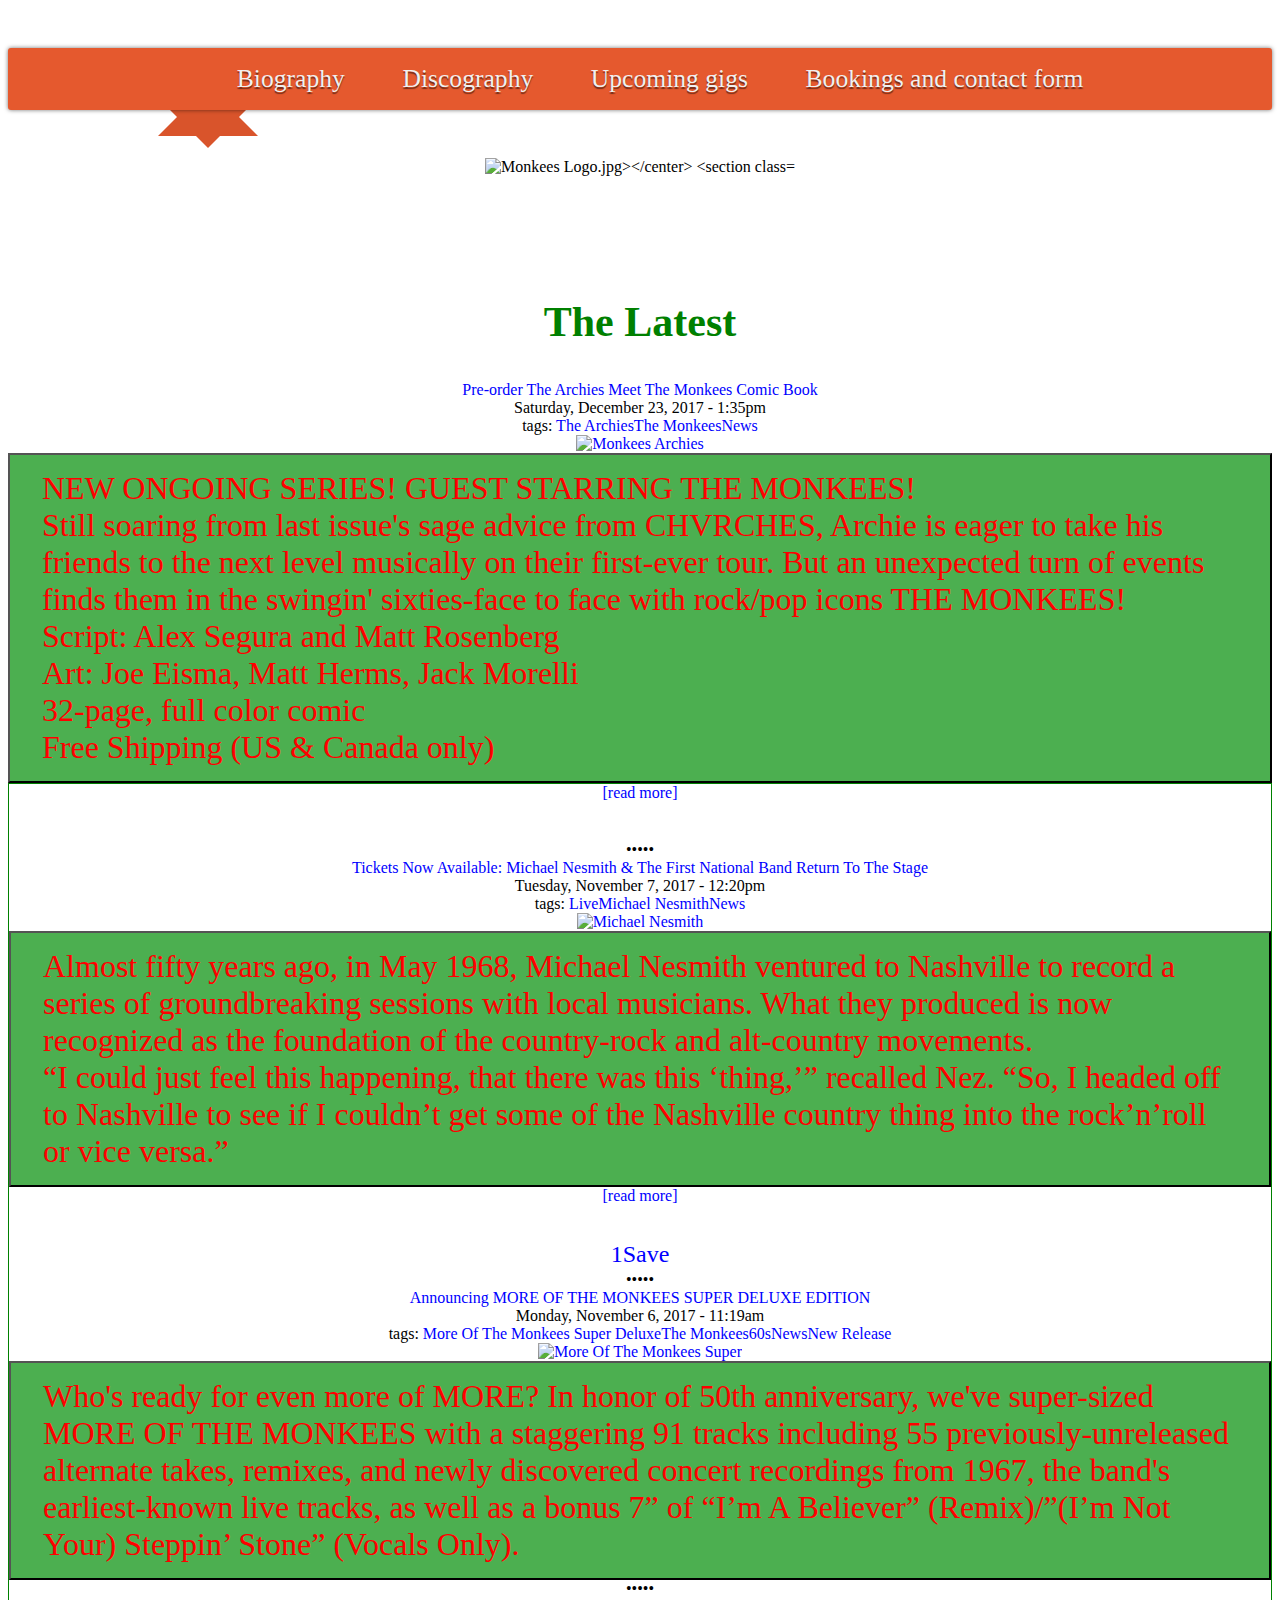
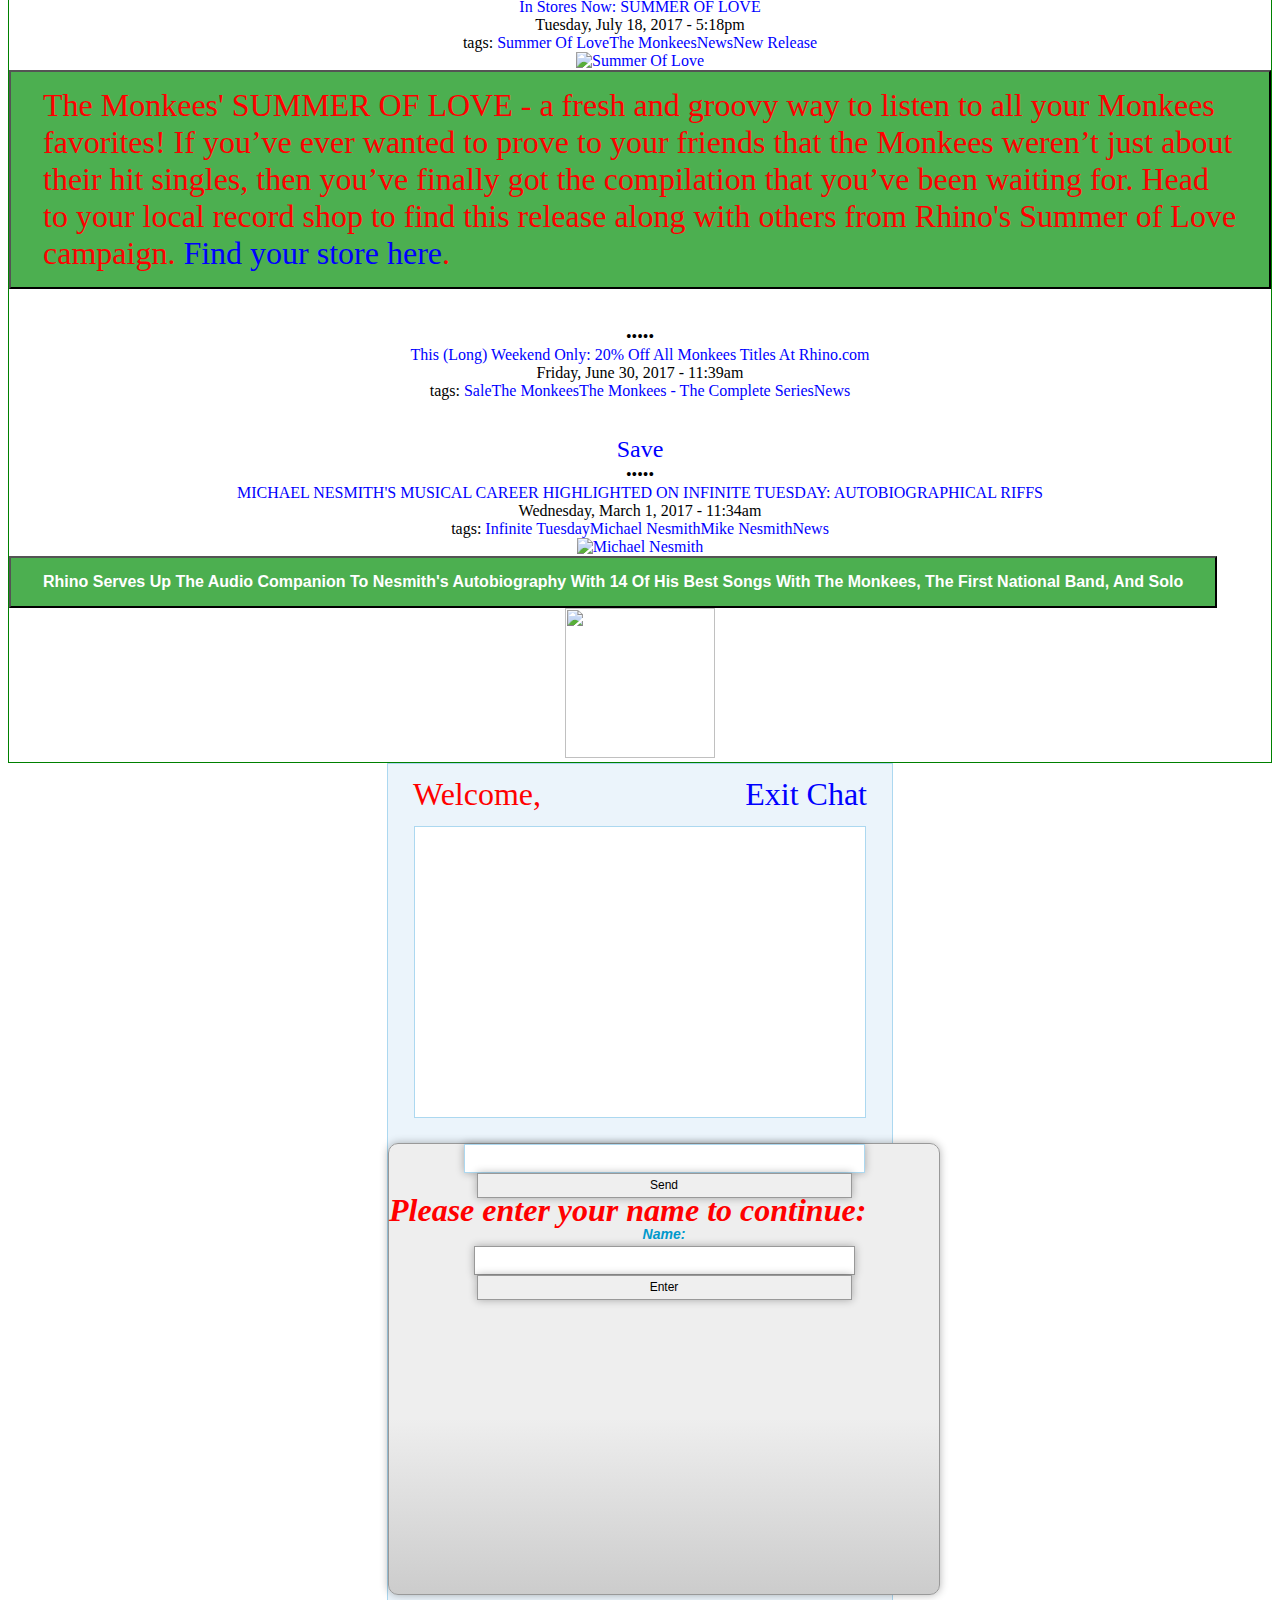
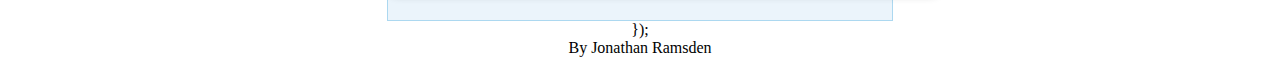
==== index.html @ 5ab9e227 "added chat feature" ====
<!DOCTYPE html>
<html>
<head>
<!--loading css styling and fonts-->
  <link rel="stylesheet" type="text/css" href='static/bootstrap/css/bootstrap.min.css'>
  <link rel="stylesheet" type="text/css" href="static/css/Monkees.css">


<!--loading jQuery, Bootstrap and js folder-->
  <script src="https://ajax.googleapis.com/ajax/libs/jquery/2.1.3/jquery.min.js"></script>
  <script src='static/js/bootstrap.min.js'></script>
  <script src="static/js/Monkees.js"></script>
  <script src="static/js/app.js"></script>

<title>A Tribute to the Monkees</title>
</head>
<body>
<style>
body {
		background-image:url("https://raw.githubusercontent.com/Code-Institute-Org/project-assets/master/stream-1/band-assets/images/monkees.jpg")
}

</style>

<div id="navigation_container">

<!-- the left side of the fork effect -->
   <div class="l-triangle-top"></div>
   <div class="l-triangle-bottom"></div>
 

 
<!-- the ribbon body -->
 
      <div class="rectangle">


<!-- the navigation links -->
 
   <ul id="navigation">
<li><a href="Monkees_biography.html">Biography</a></li>
<li><a href="Monkees_Discography.html">Discography</a></li>
<li><a href="Monkees_upcoming_gigs.html">Upcoming gigs</a></li>
<li><a href="ContactandBookingForm.html">Bookings and contact form </a></li>
 
	</ul>
	
	<!-- end the ribbon body -->
   </div>
 
<!-- the right side of the fork effect -->
         <div class="r-triangle-top"></div>
         <div class="r-triangle-bottom"></div>

	
<!-- end container -->
</div>

<center>
<img src="http://www.themonkees.com/misc_monkees_images/Monkees%20Logo.gif"
		  alt= "Monkees Logo.jpg></center>
		  
		  

		  
<section class="span8">  
                  <a id="main-content"></a>
                    <h1 class="page-header">The official site for The Monkees</h1>
                                                        <section id="block-views-home-page-articles-block" class="block block-views">

        <h2 class="block-title">The Latest</h2>
    
  <div class="view view-home-page-articles view-id-home_page_articles view-display-id-block view-dom-id-96b15826a3bad80b2df710e3928bcd95">
        
  
  
      <div class="view-content">
        <div class="views-row views-row-1 views-row-odd views-row-first singleNotesPost">
      
  <div class="views-field views-field-title">        <span class="field-content"><a href="/article/pre-order-the-archies-meet-the-monkees-comic-book"> Pre-order The Archies Meet The Monkees Comic Book</a></span>  </div>  
  <div class="views-field views-field-created">        <span class="field-content">Saturday, December 23, 2017 - 1:35pm</span>  </div>  
  <div class="views-field views-field-term-node-tid"><span class="tagTitle">tags:</span>        <span class="field-content"><a href="/tags/the-archies">The Archies</a><a href="/artist/the-monkees-0">The Monkees</a><a href="/section/news">News</a></span>  </div>  
  <div class="views-field views-field-field-pfa">        <div class="field-content"><a href="/article/pre-order-the-archies-meet-the-monkees-comic-book"><img typeof="foaf:Image" src="http://www.monkees.com/sites/default/files/thearchies_4retvar-web.jpg" width="800" height="800" alt="Monkees Archies" title="Monkees Archies"></a></div>  </div>  
  <div class="views-field views-field-body">        <div class="field-content"><button><p>NEW ONGOING SERIES! GUEST STARRING THE MONKEES!</p>

<p>Still soaring from last issue's sage advice from CHVRCHES, Archie is eager to take his friends to the next level musically on their first-ever tour. But an unexpected turn of events finds them in the swingin' sixties-face to face with rock/pop icons THE MONKEES!</p>
<p>Script: Alex Segura and Matt Rosenberg<br>
Art: Joe Eisma, Matt Herms, Jack Morelli<br>
32-page, full color comic<br>
Free Shipping (US &amp; Canada only)</p></div> </button> </div>  
   <section class="boxed"> 
         <div class="col-lg-12"> 
  <div class="views-field views-field-view-node">        <span class="field-content"><a href="/article/pre-order-the-archies-meet-the-monkees-comic-book">[read more]</a></span>  </div><table class="socialLinks"><tbody><tr><td><iframe src="http://www.facebook.com/plugins/like.php?href=http%3A%2F%2Fwww.monkees.com%2Farticle%2Fpre-order-the-archies-meet-the-monkees-comic-book&amp;send=false&amp;layout=button_count&amp;width=100&amp;show_faces=false&amp;font&amp;colorscheme=light&amp;action=like&amp;height=21" scrolling="no" frameborder="0" style="border:none; overflow:hidden; width:90px; height:21px;" allowtransparency="true" data-track="facebook"></iframe></td><td><div id="___plusone_0" style="text-indent: 0px; margin: 0px; padding: 0px; background: transparent; border-style: none; float: none; line-height: normal; font-size: 1px; vertical-align: baseline; display: inline-block; width: 32px; height: 20px;"><iframe ng-non-bindable="" frameborder="0" hspace="0" marginheight="0" marginwidth="0" scrolling="no" style="position: static; top: 0px; width: 32px; margin: 0px; border-style: none; left: 0px; visibility: visible; height: 20px;" tabindex="0" vspace="0" width="100%" id="I0_1516393669089" name="I0_1516393669089" src="https://apis.google.com/se/0/_/+1/fastbutton?usegapi=1&amp;size=medium&amp;track=google-plus&amp;origin=http%3A%2F%2Fwww.monkees.com&amp;url=http%3A%2F%2Fwww.monkees.com%2Farticle%2Fpre-order-the-archies-meet-the-monkees-comic-book&amp;gsrc=3p&amp;jsh=m%3B%2F_%2Fscs%2Fapps-static%2F_%2Fjs%2Fk%3Doz.gapi.en_US.rxEQS9OC9EA.O%2Fm%3D__features__%2Fam%3DAQ%2Frt%3Dj%2Fd%3D1%2Frs%3DAGLTcCM6VdEqtaULsXtfbJCM0Ebclw0k0Q#_methods=onPlusOne%2C_ready%2C_close%2C_open%2C_resizeMe%2C_renderstart%2Concircled%2Cdrefresh%2Cerefresh%2Conload&amp;id=I0_1516393669089&amp;_gfid=I0_1516393669089&amp;parent=http%3A%2F%2Fwww.monkees.com&amp;pfname=&amp;rpctoken=62463511" data-gapiattached="true" title="G+"></iframe></div></td><td><iframe id="twitter-widget-0" scrolling="no" frameborder="0" allowtransparency="true" class="twitter-share-button twitter-share-button-rendered twitter-tweet-button" title="Twitter Tweet Button" src="https://platform.twitter.com/widgets/tweet_button.9c00c8ca14a8618c4db8e2c43139b138.en.html#dnt=false&amp;id=twitter-widget-0&amp;lang=en&amp;original_referer=http%3A%2F%2Fwww.monkees.com%2F&amp;size=m&amp;text=monkees.com&amp;time=1516393670320&amp;type=share&amp;url=http%253A%252F%252Fwww.monkees.com%252Farticle%252Fpre-order-the-archies-meet-the-monkees-comic-book" style="position: static; visibility: visible; width: 60px; height: 20px;" data-url="http%3A%2F%2Fwww.monkees.com%2Farticle%2Fpre-order-the-archies-meet-the-monkees-comic-book"></iframe></td></tr></tbody></table><table class="socialLinks"><tbody><tr><td><a class="PIN_1516393669923_button_pin PIN_1516393669923_save" href="https://uk.pinterest.com/pin/create/button/?guid=sS3SwXs4E8pj-7&amp;url=http%3A%2F%2Fwww.monkees.com%2Farticle%2Fpre-order-the-archies-meet-the-monkees-comic-book&amp;media=http%3A%2F%2Fwww.monkees.com%2Fsites%2Fdefault%2Ffiles%2Fthearchies_4retvar-web.jpg&amp;description=%20Pre-order%20The%20Archies%20Meet%20The%20Monkees%20Comic%20Book" data-pin-log="button_pinit" data-pin-href="https://uk.pinterest.com/pin/create/button/?guid=sS3SwXs4E8pj-7&amp;url=http%3A%2F%2Fwww.monkees.com%2Farticle%2Fpre-order-the-archies-meet-the-monkees-comic-book&amp;media=http%3A%2F%2Fwww.monkees.com%2Fsites%2Fdefault%2Ffiles%2Fthearchies_4retvar-web.jpg&amp;description=%20Pre-order%20The%20Archies%20Meet%20The%20Monkees%20Comic%20Book"></a></td></tr></tbody></table>  
  <div class="views-field views-field-php-1">        <span class="field-content"><div class="stop"><span class="blueFont">•</span><span class="yellowFont">•</span><span class="pinkFont">•</span><span class="orangeFont">•</span><span class="greenFont">•</span></div></span>  </div>  </div>
  <div class="views-row views-row-2 views-row-even singleNotesPost">
      
  <div class="views-field views-field-title">        <span class="field-content"><a href="/article/tickets-now-avail-michael-nesmith-the-first-national-band-return-to-the-stage">Tickets Now Available: Michael Nesmith &amp; The First National Band Return To The Stage</a></span>  </div>  
  <div class="views-field views-field-created">        <span class="field-content">Tuesday, November 7, 2017 - 12:20pm</span>  </div>  
  <div class="views-field views-field-term-node-tid"><span class="tagTitle">tags:</span>        <span class="field-content"><a href="/tags/live">Live</a><a href="/all/artist/michael-nesmith">Michael Nesmith</a><a href="/section/news">News</a></span>  </div>  
  <div class="views-field views-field-field-pfa">        <div class="field-content"><a href="/article/tickets-now-avail-michael-nesmith-the-first-national-band-return-to-the-stage"><img typeof="foaf:Image" src="http://www.monkees.com/sites/default/files/michaelnesmith.jpeg" width="580" height="785" alt="Michael Nesmith" title="Michael Nesmith"></a></div>  </div>  
  <div class="views-field views-field-body">        <div class="field-content"><button><p>Almost fifty years ago, in May 1968, Michael Nesmith ventured to Nashville to record a series of groundbreaking sessions with local musicians. What they produced is now recognized as the foundation of the country-rock and alt-country movements.</p>
<p>“I could just feel this happening, that there was this ‘thing,’” recalled Nez. “So, I headed off to Nashville to see if I couldn’t get some of the Nashville country thing into the rock’n’roll or vice versa.”</p></div></button>  </div>  
  <div class="views-field views-field-view-node">        <span class="field-content"><a href="/article/tickets-now-avail-michael-nesmith-the-first-national-band-return-to-the-stage">[read more]</a></span>  </div><table class="socialLinks"><tbody><tr><td><iframe src="http://www.facebook.com/plugins/like.php?href=http%3A%2F%2Fwww.monkees.com%2Farticle%2Ftickets-now-avail-michael-nesmith-the-first-national-band-return-to-the-stage&amp;send=false&amp;layout=button_count&amp;width=100&amp;show_faces=false&amp;font&amp;colorscheme=light&amp;action=like&amp;height=21" scrolling="no" frameborder="0" style="border:none; overflow:hidden; width:90px; height:21px;" allowtransparency="true" data-track="facebook"></iframe></td><td><div id="___plusone_1" style="text-indent: 0px; margin: 0px; padding: 0px; background: transparent; border-style: none; float: none; line-height: normal; font-size: 1px; vertical-align: baseline; display: inline-block; width: 32px; height: 20px;"><iframe ng-non-bindable="" frameborder="0" hspace="0" marginheight="0" marginwidth="0" scrolling="no" style="position: static; top: 0px; width: 32px; margin: 0px; border-style: none; left: 0px; visibility: visible; height: 20px;" tabindex="0" vspace="0" width="100%" id="I1_1516393669141" name="I1_1516393669141" src="https://apis.google.com/se/0/_/+1/fastbutton?usegapi=1&amp;size=medium&amp;track=google-plus&amp;origin=http%3A%2F%2Fwww.monkees.com&amp;url=http%3A%2F%2Fwww.monkees.com%2Farticle%2Ftickets-now-avail-michael-nesmith-the-first-national-band-return-to-the-stage&amp;gsrc=3p&amp;jsh=m%3B%2F_%2Fscs%2Fapps-static%2F_%2Fjs%2Fk%3Doz.gapi.en_US.rxEQS9OC9EA.O%2Fm%3D__features__%2Fam%3DAQ%2Frt%3Dj%2Fd%3D1%2Frs%3DAGLTcCM6VdEqtaULsXtfbJCM0Ebclw0k0Q#_methods=onPlusOne%2C_ready%2C_close%2C_open%2C_resizeMe%2C_renderstart%2Concircled%2Cdrefresh%2Cerefresh%2Conload&amp;id=I1_1516393669141&amp;_gfid=I1_1516393669141&amp;parent=http%3A%2F%2Fwww.monkees.com&amp;pfname=&amp;rpctoken=23891759" data-gapiattached="true" title="G+"></iframe></div></td><td><iframe id="twitter-widget-1" scrolling="no" frameborder="0" allowtransparency="true" class="twitter-share-button twitter-share-button-rendered twitter-tweet-button" title="Twitter Tweet Button" src="https://platform.twitter.com/widgets/tweet_button.9c00c8ca14a8618c4db8e2c43139b138.en.html#dnt=false&amp;id=twitter-widget-1&amp;lang=en&amp;original_referer=http%3A%2F%2Fwww.monkees.com%2F&amp;size=m&amp;text=monkees.com&amp;time=1516393670323&amp;type=share&amp;url=http%253A%252F%252Fwww.monkees.com%252Farticle%252Ftickets-now-avail-michael-nesmith-the-first-national-band-return-to-the-stage" style="position: static; visibility: visible; width: 60px; height: 20px;" data-url="http%3A%2F%2Fwww.monkees.com%2Farticle%2Ftickets-now-avail-michael-nesmith-the-first-national-band-return-to-the-stage"></iframe></td></tr></tbody></table><table class="socialLinks"><tbody><tr><td><a class="PIN_1516393669923_button_pin PIN_1516393669923_beside PIN_1516393669923_save" href="https://uk.pinterest.com/pin/create/button/?guid=sS3SwXs4E8pj-7&amp;url=http%3A%2F%2Fwww.monkees.com%2Farticle%2Ftickets-now-avail-michael-nesmith-the-first-national-band-return-to-the-stage&amp;media=http%3A%2F%2Fwww.monkees.com%2Fsites%2Fdefault%2Ffiles%2Fmichaelnesmith.jpeg&amp;description=Tickets%20Now%20Avail%3A%20Michael%20Nesmith%20" data-pin-log="button_pinit" data-pin-href="https://uk.pinterest.com/pin/create/button/?guid=sS3SwXs4E8pj-7&amp;url=http%3A%2F%2Fwww.monkees.com%2Farticle%2Ftickets-now-avail-michael-nesmith-the-first-national-band-return-to-the-stage&amp;media=http%3A%2F%2Fwww.monkees.com%2Fsites%2Fdefault%2Ffiles%2Fmichaelnesmith.jpeg&amp;description=Tickets%20Now%20Avail%3A%20Michael%20Nesmith%20" data-pin-x="1"><span class="PIN_1516393669923_count" data-pin-href="https://uk.pinterest.com/pin/create/button/?guid=sS3SwXs4E8pj-7&amp;url=http%3A%2F%2Fwww.monkees.com%2Farticle%2Ftickets-now-avail-michael-nesmith-the-first-national-band-return-to-the-stage&amp;media=http%3A%2F%2Fwww.monkees.com%2Fsites%2Fdefault%2Ffiles%2Fmichaelnesmith.jpeg&amp;description=Tickets%20Now%20Avail%3A%20Michael%20Nesmith%20" data-pin-log="button_pinit" data-pin-x="1">1</span>Save</a></td></tr></tbody></table>  
  <div class="views-field views-field-php-1">        <span class="field-content"><div class="stop"><span class="blueFont">•</span><span class="yellowFont">•</span><span class="pinkFont">•</span><span class="orangeFont">•</span><span class="greenFont">•</span></div></span>  </div>  </div>
  <div class="views-row views-row-3 views-row-odd">
      
  <div class="views-field views-field-title">        <span class="field-content"><a href="/article/announcing-more-of-the-monkees-super-deluxe-edition">Announcing MORE OF THE MONKEES SUPER DELUXE EDITION</a></span>  </div>  
  <div class="views-field views-field-created">        <span class="field-content">Monday, November 6, 2017 - 11:19am</span>  </div>  
  <div class="views-field views-field-term-node-tid"><span class="tagTitle">tags:</span>        <span class="field-content"><a href="/tags/more-of-the-monkees-super-deluxe">More Of The Monkees Super Deluxe</a><a href="/artist/the-monkees-0">The Monkees</a><a href="/section/60s">60s</a><a href="/section/news">News</a><a href="/section/new-release">New Release</a></span>  </div>  
  <div class="views-field views-field-field-pfa">        <div class="field-content"><a href="/article/announcing-more-of-the-monkees-super-deluxe-edition"><img typeof="foaf:Image" src="http://www.monkees.com/sites/default/files/more-of-the-monkees-prod-shot.jpg" width="640" height="640" alt="More Of The Monkees Super" title="More Of The Monkees Super"></a></div>  </div>  
  <div class="views-field views-field-body">        <div class="field-content"><button><p>Who's ready for even more of MORE? In honor of 50th anniversary, we've super-sized MORE OF THE MONKEES with a staggering 91 tracks including 55 previously-unreleased alternate takes, remixes, and newly discovered concert recordings from 1967, the band's earliest-known live tracks, as well as a bonus 7” of “I’m A Believer” (Remix)/”(I’m Not Your) Steppin’ Stone” (Vocals Only).</p></button>
</div>  </div>  
  <div class="views-field views-field-php-1">        <span class="field-content"><div class="stop"><span class="blueFont">•</span><span class="yellowFont">•</span><span class="pinkFont">•</span><span class="orangeFont">•</span><span class="greenFont">•</span></div></span>  </div>  </div>
  <div class="views-row views-row-4 views-row-even">
      
  <div class="views-field views-field-title">        <span class="field-content"><a href="/article/in-stores-now-summer-of-love">In Stores Now: SUMMER OF LOVE</a></span>  </div>  
  <div class="views-field views-field-created">        <span class="field-content">Tuesday, July 18, 2017 - 5:18pm</span>  </div>  
  <div class="views-field views-field-term-node-tid"><span class="tagTitle">tags:</span>        <span class="field-content"><a href="/tags/summer-of-love">Summer Of Love</a><a href="/artist/the-monkees-0">The Monkees</a><a href="/section/news">News</a><a href="/section/new-release">New Release</a></span>  </div>  
  <div class="views-field views-field-field-pfa">        <div class="field-content"><a href="/article/in-stores-now-summer-of-love"><img typeof="foaf:Image" src="http://www.monkees.com/sites/default/files/081227937980.sml_.jpg.jpg" width="640" height="640" alt="Summer Of Love" title="Summer Of Love"></a></div>  </div>  
  <div class="views-field views-field-body">        <div class="field-content"><button><p>The Monkees' SUMMER OF LOVE - a fresh and groovy way to listen to all your Monkees favorites! If you’ve ever wanted to prove to your friends that the Monkees weren’t just about their hit singles, then you’ve finally got the compilation that you’ve been waiting for. Head to your local record shop to find this release along with others from Rhino's Summer of Love campaign. <a href="http://www.rhino.com/summer-of-love" target="_blank">Find your store here</a>.</p></button></div>  </div>  
  <div class="views-field views-field-view-node">        <span class="field-content"><a href="/article/in-stores-now-summer-of-love"></a></span>  </div><table class="socialLinks"><tbody><tr><td><iframe src="http://www.facebook.com/plugins/like.php?href=http%3A%2F%2Fwww.monkees.com%2Farticle%2Fin-stores-now-summer-of-love&amp;send=false&amp;layout=button_count&amp;width=100&amp;show_faces=false&amp;font&amp;colorscheme=light&amp;action=like&amp;height=21" scrolling="no" frameborder="0" style="border:none; overflow:hidden; width:90px; height:21px;" allowtransparency="true" data-track="facebook"></iframe></td><td><div id="___plusone_3" style="text-indent: 0px; margin: 0px; padding: 0px; background: transparent; border-style: none; float: none; line-height: normal; font-size: 1px; vertical-align: baseline; display: inline-block; width: 32px; height: 20px;"><iframe ng-non-bindable="" frameborder="0" hspace="0" marginheight="0" marginwidth="0" scrolling="no" style="position: static; top: 0px; width: 32px; margin: 0px; border-style: none; left: 0px; visibility: visible; height: 20px;" tabindex="0" vspace="0" width="100%" id="I3_1516393669172" name="I3_1516393669172" src="https://apis.google.com/se/0/_/+1/fastbutton?usegapi=1&amp;size=medium&amp;track=google-plus&amp;origin=http%3A%2F%2Fwww.monkees.com&amp;url=http%3A%2F%2Fwww.monkees.com%2Farticle%2Fin-stores-now-summer-of-love&amp;gsrc=3p&amp;jsh=m%3B%2F_%2Fscs%2Fapps-static%2F_%2Fjs%2Fk%3Doz.gapi.en_US.rxEQS9OC9EA.O%2Fm%3D__features__%2Fam%3DAQ%2Frt%3Dj%2Fd%3D1%2Frs%3DAGLTcCM6VdEqtaULsXtfbJCM0Ebclw0k0Q#_methods=onPlusOne%2C_ready%2C_close%2C_open%2C_resizeMe%2C_renderstart%2Concircled%2Cdrefresh%2Cerefresh%2Conload&amp;id=I3_1516393669172&amp;_gfid=I3_1516393669172&amp;parent=http%3A%2F%2Fwww.monkees.com&amp;pfname=&amp;rpctoken=30647079" data-gapiattached="true" title="G+"></iframe></div></td><td><iframe id="twitter-widget-3" scrolling="no" frameborder="0" allowtransparency="true" class="twitter-share-button twitter-share-button-rendered twitter-tweet-button" title="Twitter Tweet Button" src="https://platform.twitter.com/widgets/tweet_button.9c00c8ca14a8618c4db8e2c43139b138.en.html#dnt=false&amp;id=twitter-widget-3&amp;lang=en&amp;original_referer=http%3A%2F%2Fwww.monkees.com%2F&amp;size=m&amp;text=monkees.com&amp;time=1516393670325&amp;type=share&amp;url=http%253A%252F%252Fwww.monkees.com%252Farticle%252Fin-stores-now-summer-of-love" style="position: static; visibility: visible; width: 60px; height: 20px;" data-url="http%3A%2F%2Fwww.monkees.com%2Farticle%2Fin-stores-now-summer-of-love"></iframe></td></tr></tbody></table><table class="socialLinks"><tbody><tr><td><a class="PIN_1516393669923_button_pin PIN_1516393669923_save" href="https://uk.pinterest.com/pin/create/button/?guid=sS3SwXs4E8pj-7&amp;url=http%3A%2F%2Fwww.monkees.com%2Farticle%2Fin-stores-now-summer-of-love&amp;media=http%3A%2F%2Fwww.monkees.com%2Fsites%2Fdefault%2Ffiles%2F081227937980.sml_.jpg.jpg&amp;description=In%20Stores%20Now%3A%20SUMMER%20OF%20LOVE" data-pin-log="button_pinit" data-pin-href="https://uk.pinterest.com/pin/create/button/?guid=sS3SwXs4E8pj-7&amp;url=http%3A%2F%2Fwww.monkees.com%2Farticle%2Fin-stores-now-summer-of-love&amp;media=http%3A%2F%2Fwww.monkees.com%2Fsites%2Fdefault%2Ffiles%2F081227937980.sml_.jpg.jpg&amp;description=In%20Stores%20Now%3A%20SUMMER%20OF%20LOVE"></a></td></tr></tbody></table>  
  <div class="views-field views-field-php-1">        <span class="field-content"><div class="stop"><span class="blueFont">•</span><span class="yellowFont">•</span><span class="pinkFont">•</span><span class="orangeFont">•</span><span class="greenFont">•</span></div></span>  </div>  </div>
  <div class="views-row views-row-5 views-row-odd">
      
  <div class="views-field views-field-title">        <span class="field-content"><a href="/article/this-long-weekend-only-20-off-all-monkees-titles-at-rhinocom">This (Long) Weekend Only: 20% Off All Monkees Titles At Rhino.com</a></span>  </div>  
  <div class="views-field views-field-created">        <span class="field-content">Friday, June 30, 2017 - 11:39am</span>  </div>  
  <div class="views-field views-field-term-node-tid"><span class="tagTitle">tags:</span>        <span class="field-content"><a href="/tags/sale">Sale</a><a href="/artist/the-monkees-0">The Monkees</a><a href="/tags/the-monkees-the-complete-series">The Monkees - The Complete Series</a><a href="/section/news">News</a></span>  </div>  
  <div class="views-field views-field-field-pfa">        <div class="field-content">
 
  <div class="views-field views-field-view-node">        <span class="field-content"><a href="/article/this-long-weekend-only-20-off-all-monkees-titles-at-rhinocom"></a></span>  </div><table class="socialLinks"><tbody><tr><td><iframe src="http://www.facebook.com/plugins/like.php?href=http%3A%2F%2Fwww.monkees.com%2Farticle%2Fthis-long-weekend-only-20-off-all-monkees-titles-at-rhinocom&amp;send=false&amp;layout=button_count&amp;width=100&amp;show_faces=false&amp;font&amp;colorscheme=light&amp;action=like&amp;height=21" scrolling="no" frameborder="0" style="border:none; overflow:hidden; width:90px; height:21px;" allowtransparency="true" data-track="facebook"></iframe></td><td><div id="___plusone_4" style="text-indent: 0px; margin: 0px; padding: 0px; background: transparent; border-style: none; float: none; line-height: normal; font-size: 1px; vertical-align: baseline; display: inline-block; width: 32px; height: 20px;"><iframe ng-non-bindable="" frameborder="0" hspace="0" marginheight="0" marginwidth="0" scrolling="no" style="position: static; top: 0px; width: 32px; margin: 0px; border-style: none; left: 0px; visibility: visible; height: 20px;" tabindex="0" vspace="0" width="100%" id="I4_1516393669182" name="I4_1516393669182" src="https://apis.google.com/se/0/_/+1/fastbutton?usegapi=1&amp;size=medium&amp;track=google-plus&amp;origin=http%3A%2F%2Fwww.monkees.com&amp;url=http%3A%2F%2Fwww.monkees.com%2Farticle%2Fthis-long-weekend-only-20-off-all-monkees-titles-at-rhinocom&amp;gsrc=3p&amp;jsh=m%3B%2F_%2Fscs%2Fapps-static%2F_%2Fjs%2Fk%3Doz.gapi.en_US.rxEQS9OC9EA.O%2Fm%3D__features__%2Fam%3DAQ%2Frt%3Dj%2Fd%3D1%2Frs%3DAGLTcCM6VdEqtaULsXtfbJCM0Ebclw0k0Q#_methods=onPlusOne%2C_ready%2C_close%2C_open%2C_resizeMe%2C_renderstart%2Concircled%2Cdrefresh%2Cerefresh%2Conload&amp;id=I4_1516393669182&amp;_gfid=I4_1516393669182&amp;parent=http%3A%2F%2Fwww.monkees.com&amp;pfname=&amp;rpctoken=35319275" data-gapiattached="true" title="G+"></iframe></div></td><td><iframe id="twitter-widget-4" scrolling="no" frameborder="0" allowtransparency="true" class="twitter-share-button twitter-share-button-rendered twitter-tweet-button" title="Twitter Tweet Button" src="https://platform.twitter.com/widgets/tweet_button.9c00c8ca14a8618c4db8e2c43139b138.en.html#dnt=false&amp;id=twitter-widget-4&amp;lang=en&amp;original_referer=http%3A%2F%2Fwww.monkees.com%2F&amp;size=m&amp;text=monkees.com&amp;time=1516393670326&amp;type=share&amp;url=http%253A%252F%252Fwww.monkees.com%252Farticle%252Fthis-long-weekend-only-20-off-all-monkees-titles-at-rhinocom" style="position: static; visibility: visible; width: 60px; height: 20px;" data-url="http%3A%2F%2Fwww.monkees.com%2Farticle%2Fthis-long-weekend-only-20-off-all-monkees-titles-at-rhinocom"></iframe></td></tr></tbody></table><table class="socialLinks"><tbody><tr><td><a class="PIN_1516393669923_button_pin PIN_1516393669923_save" href="https://uk.pinterest.com/pin/create/button/?guid=sS3SwXs4E8pj-7&amp;url=http%3A%2F%2Fwww.monkees.com%2Farticle%2Fthis-long-weekend-only-20-off-all-monkees-titles-at-rhinocom&amp;media=http%3A%2F%2Fwww.monkees.com%2Fsites%2Fdefault%2Ffiles%2Fmonkees_email_july_4_2017_v1.jpeg&amp;description=This%2520(Long)%2520Weekend%2520Only%3A%252020%25%2520Off%2520All%2520Monkees%2520Titles%2520At%2520Rhino.com" data-pin-log="button_pinit" data-pin-href="https://uk.pinterest.com/pin/create/button/?guid=sS3SwXs4E8pj-7&amp;url=http%3A%2F%2Fwww.monkees.com%2Farticle%2Fthis-long-weekend-only-20-off-all-monkees-titles-at-rhinocom&amp;media=http%3A%2F%2Fwww.monkees.com%2Fsites%2Fdefault%2Ffiles%2Fmonkees_email_july_4_2017_v1.jpeg&amp;description=This%2520(Long)%2520Weekend%2520Only%3A%252020%25%2520Off%2520All%2520Monkees%2520Titles%2520At%2520Rhino.com">Save</a></td></tr></tbody></table>  
  <div class="views-field views-field-php-1">        <span class="field-content"><div class="stop"><span class="blueFont">•</span><span class="yellowFont">•</span><span class="pinkFont">•</span><span class="orangeFont">•</span><span class="greenFont">•</span></div></span>  </div>  </div>
  <div class="views-row views-row-6 views-row-even views-row-last">
      
  <div class="views-field views-field-title">        <span class="field-content"><a href="/article/michael-nesmiths-musical-career-highlighted-on-infinite-tuesday-autobiographical-riffs">MICHAEL NESMITH'S MUSICAL CAREER HIGHLIGHTED ON INFINITE TUESDAY: AUTOBIOGRAPHICAL RIFFS</a></span>  </div>  
  <div class="views-field views-field-created">        <span class="field-content">Wednesday, March 1, 2017 - 11:34am</span>  </div>  
  <div class="views-field views-field-term-node-tid"><span class="tagTitle">tags:</span>        <span class="field-content"><a href="/tags/infinite-tuesday">Infinite Tuesday</a><a href="/all/artist/michael-nesmith">Michael Nesmith</a><a href="/all/artist/mike-nesmith">Mike Nesmith</a><a href="/section/news">News</a></span>  </div>  
  <div class="views-field views-field-field-pfa">        <div class="field-content"><a href="/article/michael-nesmiths-musical-career-highlighted-on-infinite-tuesday-autobiographical-riffs"><img typeof="foaf:Image" src="http://www.monkees.com/sites/default/files/nesinfinite.jpg" width="450" height="450" alt="Michael Nesmith" title="Michael Nesmith"></a></div>  </div>  
  <div class="views-field views-field-body">        <div class="field-content"><p><button><strong>Rhino Serves Up The Audio Companion To Nesmith's Autobiography With 14 Of His Best Songs With The Monkees, The First National Band, And Solo</strong></button></p>

  <img src="http://2.bp.blogspot.com/-8f2F57lM0Ic/Ti2ao2TBLPI/AAAAAAAAAIQ/oI8jJmdO0Ao/s1600/Facebook.png"
      height="150px" width="150px"/></a>
  
</div>  
</section> <!-- /.block -->
    </section>

<div id="wrapper">
    <div id="menu">
        <p class="welcome">Welcome, <b></b></p>
        <p class="logout"><a id="exit" href="#">Exit Chat</a></p>
        <div style="clear:both"></div>
    </div>
     
    <div id="chatbox"></div>
     
    <form name="message" action="">
        <input name="usermsg" type="text" id="usermsg" size="36" />
        <input name="submitmsg" type="submit"  id="submitmsg" value="Send" />
        <p>Please enter your name to continue:</p>
        <label for="name">Name:</label>
        <input type="text" name="name" id="name" />
        <input type="submit" name="enter" id="enter" value="Enter"/>
    </form>
</div>

 
});
</script>

<script type="text/javascript">
// jQuery Document
$(document).ready(function(){
  //If user wants to end session
  $("#exit").click(function(){
    var exit = confirm("Are you sure you want to end the session?");
    if(exit==true){window.location = 'index.php?logout=true';}    
  });
});
</script>





<footer>By Jonathan Ramsden</footer>
</body>
</html>
---- static/css/Monkees.css ----
h1 {
	text-align: center;
	font-size: 48px;
	color: #fff;
	font-family: Callibri
}

p {
	text-align: left;
	font-size: 32px;
	color: red;
	font-family:Italics
}

h2 {
	text-align: center;
	font-size: 42px;
	color: green;
}

h3 {
	text-align: center;
	font-size: 36px;
	color: red;
}	

.boxed {
  border: 1px solid green ;
}

table {
		text-align: center;
		width:100%;
		border:"1";
		color: blue;
}

th {
    display: table-cell;
    vertical-align: inherit;
    font-weight: bold;
    text-align: center;
	font-size:32px;
} 

td {
	display: table-cell;
	vertical-align: inherit;
	text-align: center;
	font-size: 24px;
}	

caption { 
    display: table-caption;
    text-align: center;
	font-size: 32px;
} 

form {	
  background: -webkit-linear-gradient(bottom, #CCCCCC, #EEEEEE 175px);
  background: -moz-linear-gradient(bottom, #CCCCCC, #EEEEEE 175px);
  background: linear-gradient(bottom, #CCCCCC, #EEEEEE 175px);
  margin: auto;
  position: relative;
  width: 550px;
  height: 450px;
  font-family: Tahoma, Geneva, sans-serif;
  font-size: 14px;
  font-style: italic;
  line-height: 24px;
  font-weight: bold;
  color: #09C;
  text-decoration: none;
  border-radius: 10px;
  padding: 10px;
  border: 1px solid #999;
  border: inset 1px solid #333;
  -webkit-box-shadow: 0px 0px 8px rgba(0, 0, 0, 0.3);
  -moz-box-shadow: 0px 0px 8px rgba(0, 0, 0, 0.3);
  box-shadow: 0px 0px 8px rgba(0, 0, 0, 0.3);
}

button {
    background-color: #4CAF50; /* Green */
    border-style: : solid;
    color: white;
    padding: 15px 32px;
    text-align: center;
    text-decoration: none;
    display: inline-block;
    font-size: 16px;
} 


input {
  width: 375px;
  display: block;
  border: 1px solid #999;
  height: 25px;
  -webkit-box-shadow: 0px 0px 8px rgba(0, 0, 0, 0.3);
  -moz-box-shadow: 0px 0px 8px rgba(0, 0, 0, 0.3);
  box-shadow: 0px 0px 8px rgba(0, 0, 0, 0.3);
}

textarea#feedback {
  width: 375px;
  height: 150px;
  display: block;
}


input.button:hover {
  background: #fff;
  color: #09C;
}
#navigation li {
        list-style: none;
        display: block;
        float: left;
        margin: 1em;
}
 
 #navigation li a {
        text-shadow: 0 2px 1px rgba(0,0,0,0.5);
        display: block;
        text-decoration: none;
        color: #f0f0f0;
        font-size: 1.6em;
        margin: 0 .5em;
}

#navigation li a:hover {
        margin-top: 2px;
}

.rectangle {
   background: #e5592e;
   height: 62px;
   position: relative;
   -moz-box-shadow: 0px 0px 4px rgba(0,0,0,0.55);
   box-shadow: 0px 0px 4px rgba(0,0,0,0.55);
   -webkit-border-radius: 3px;
   -moz-border-radius: 3px;
   border-radius: 3px;
   z-index: 500; /* the stack order: foreground */
   margin: 3em 0;
}

.l-triangle-top {
   border-color: #d9542b transparent transparent;
   border-style:solid;
   border-width:50px;
   height:0px;
   width:0px;
   position: relative;
   float: left;
   top: 1px;
   left: -50px;
}
 
.l-triangle-bottom {
   border-color: transparent transparent #d9542b;
   border-style:solid;
   border-width:50px;
   height:0px;
   width:0px;
   position: relative;
   float: left;
   top: -40px;
   left: -150px;
}
.l-triangle-top {
    left: 150px;
    top: 50px;
}
.l-triangle-bottom {
    left: 50px;
    top: -12px;
}
.r-triangle-top {}
.r-triangle-bottom {
    top: -169px;
}

form, p, span {
    margin:0;
    padding:0; }
  
input { font:12px arial; }
  
a {
    color:#0000FF;
    text-decoration:none; }
  
    a:hover { text-decoration:underline; }

#wrapper, #loginform {
    margin:0 auto;
    padding-bottom:25px;
    background:#EBF4FB;
    width:504px;
    border:1px solid #ACD8F0; }
  
#loginform { padding-top:18px; }
  
    #loginform p { margin: 5px; }
  
#chatbox {
    text-align:left;
    margin:0 auto;
    margin-bottom:25px;
    padding:10px;
    background:#fff;
    height:270px;
    width:430px;
    border:1px solid #ACD8F0;
    overflow:auto; }
  
#usermsg {
    width:395px;
    border:1px solid #ACD8F0; }
  
#submit { width: 60px; }
  
.error { color: #ff0000; }
  
#menu { padding:12.5px 25px 12.5px 25px; }
  
.welcome { float:left; }
  
.logout { float:right; }
  
.msgln { margin:0 0 2px 0; }
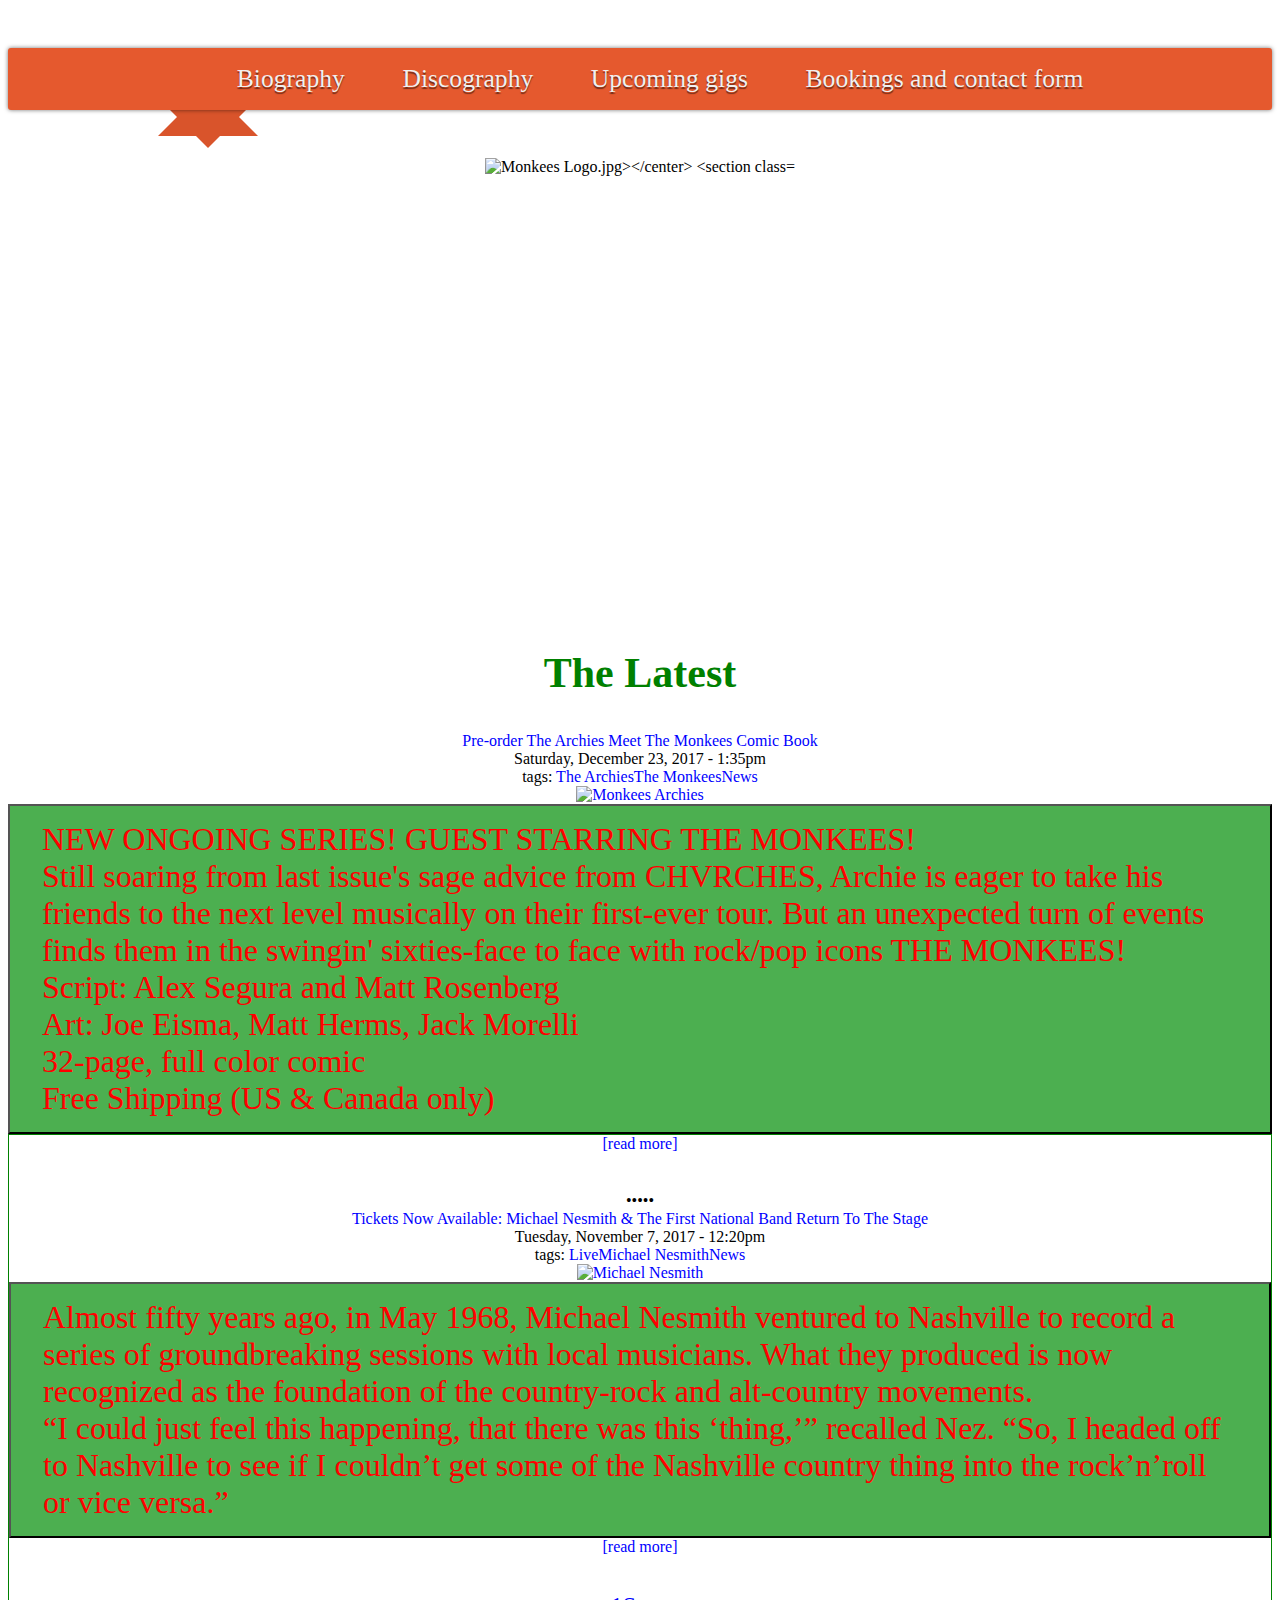
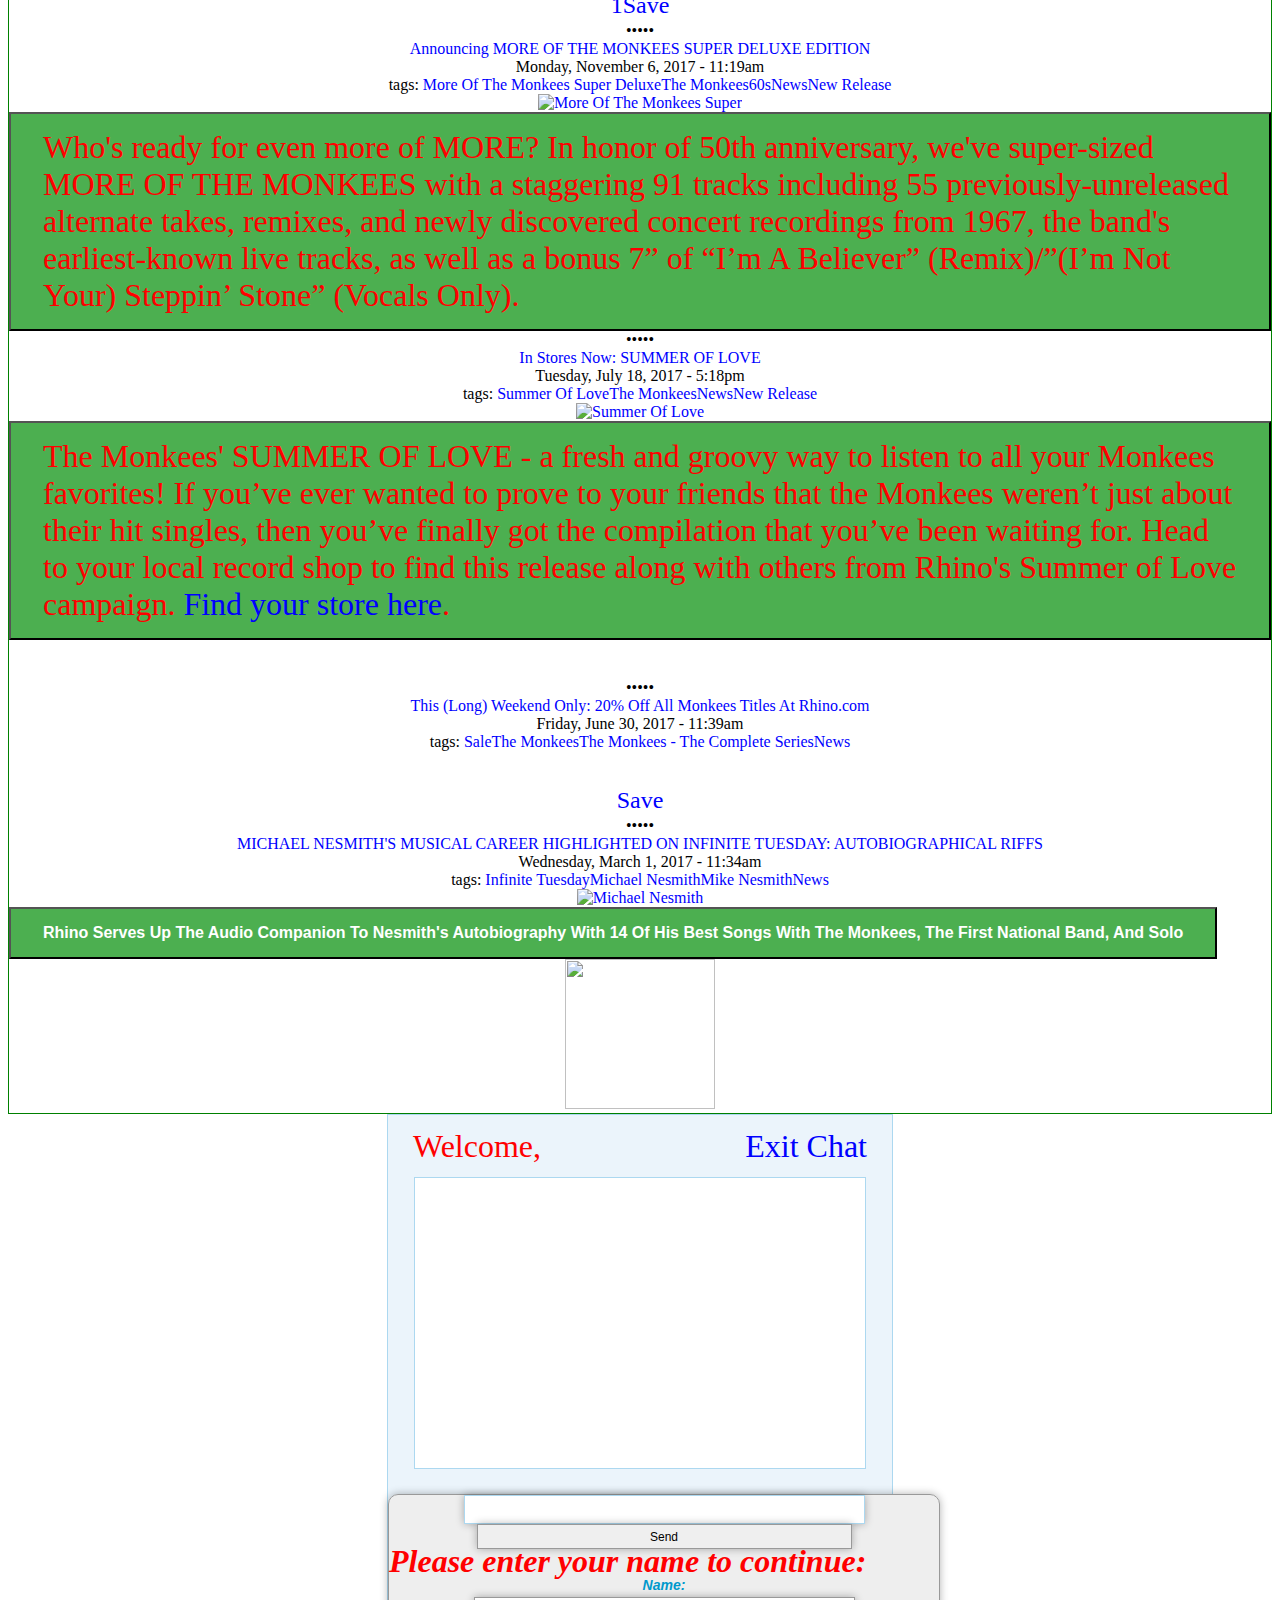
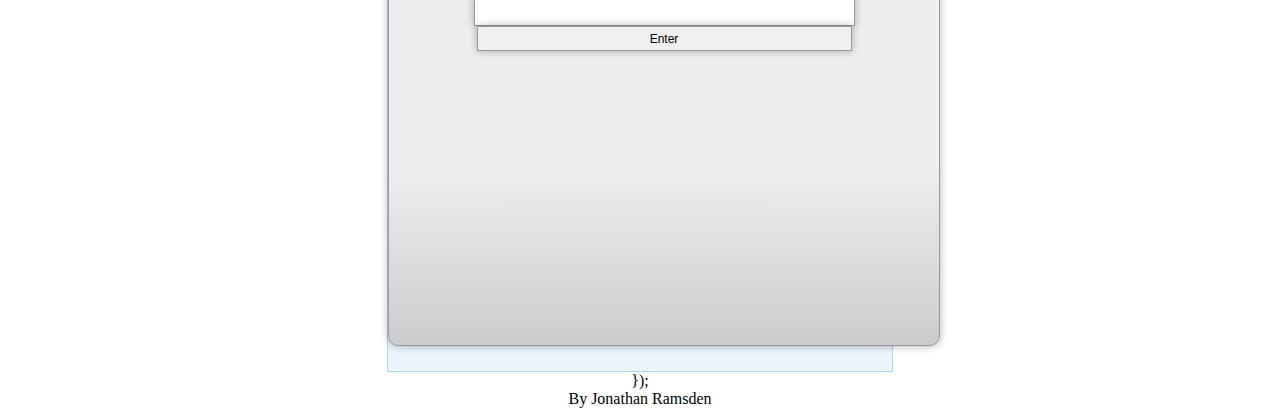
==== commit afe0c943: "added video of Monkees playing live" ====
--- a/index.html
+++ b/index.html
@@ -59,14 +59,21 @@
 <center>
 <img src="http://www.themonkees.com/misc_monkees_images/Monkees%20Logo.gif"
 		  alt= "Monkees Logo.jpg></center>
-		  
-		  
 
-		  
+
+
+
+
 <section class="span8">  
                   <a id="main-content"></a>
                     <h1 class="page-header">The official site for The Monkees</h1>
                                                         <section id="block-views-home-page-articles-block" class="block block-views">
+
+
+
+      
+<center>    
+<iframe width="560" height="315" src="https://www.youtube.com/embed/8h7dkwTLcUw" frameborder="0" allow="accelerometer; autoplay; encrypted-media; gyroscope; picture-in-picture" allowfullscreen></iframe></center>                                                          
 
         <h2 class="block-title">The Latest</h2>
     
